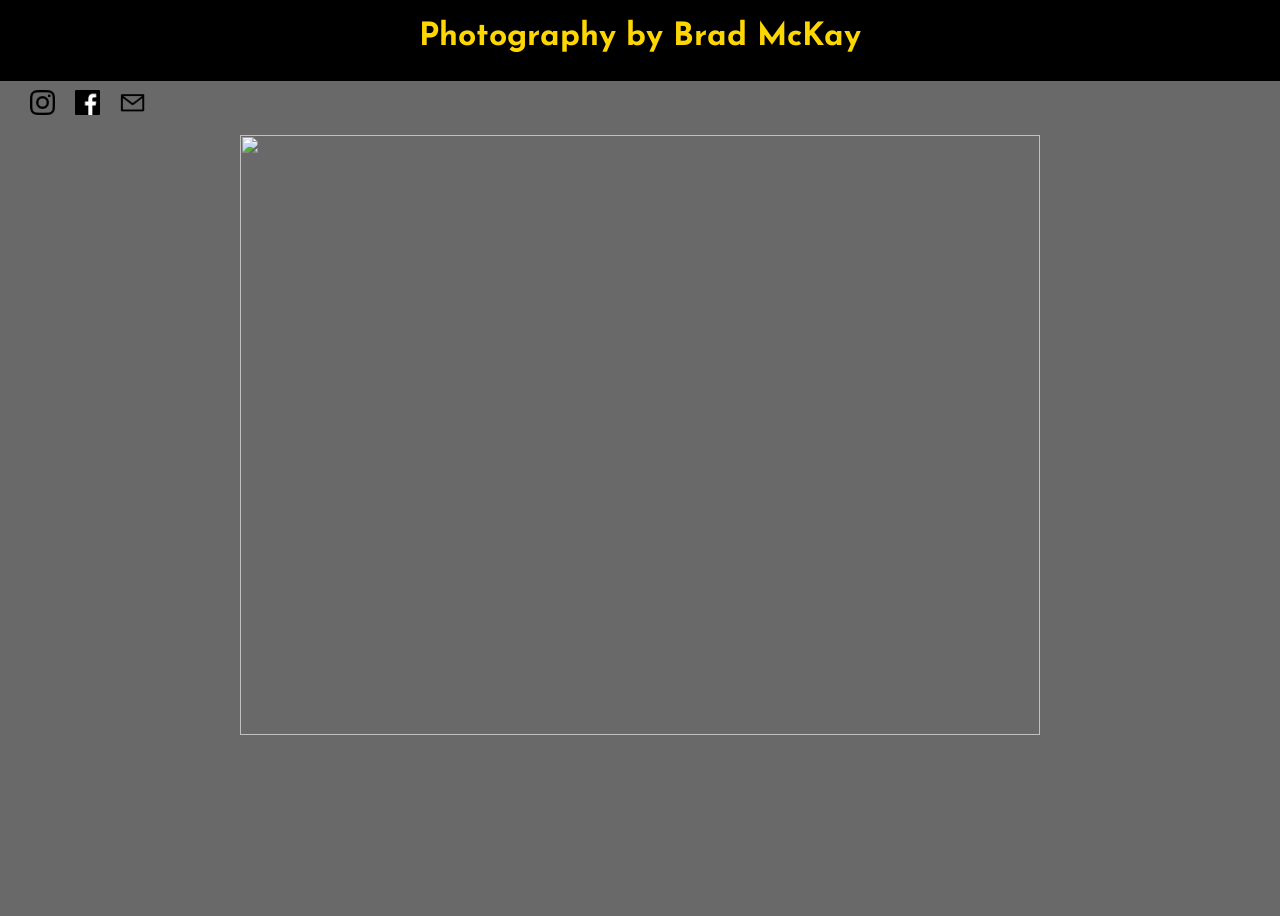
==== index.html @ 6a0fb0c9 "2" ====
<!doctype html>
<html>
  <head>
    <title>Photography by Brad McKay</title>
    <meta charset="UTF-8">
    <link href="https://fonts.googleapis.com/css2?family=Josefin+Sans&display=swap" rel="stylesheet">
    <link rel="stylesheet" href="/photo.css">
    <base target="_blank">
  </head>
  <body>
    <header>
      <h1><a href="http://bradmckay.ca">Photography by Brad McKay</a></h1>

    </header>
    <div class="subhead">
      <span class="social">
        
        <a href="https://instagram.com/bradmckayphoto"><img src="ig.png" class="socialIMG" title="@bradmckayphoto"></a>
        <a href="https://www.facebook.com/BradMcKayPhoto"><img src="fb.png" class="socialIMG" title="BradMcKayPhoto"></a>
        <a href="mailto:brad@bradmckay.ca"><img src="email.png" class="socialIMG email" title="brad@bradmckay.ca"></a>
      </span>
      
    </div>
    <article>
      <div class="photo-post">
        <a data-flickr-embed="true" href="https://www.flickr.com/photos/54425365@N00" title=""><img src="https://live.staticflickr.com/65535/53087974492_d97fafb255_c.jpg" width="800" height="600" alt=""/></a><script async src="//embedr.flickr.com/assets/client-code.js" charset="utf-8"></script>
    </div>
    </article>

  </body>
</html>
---- photo.css ----
body {
  background-color:dimgrey;
  height:100vh;
  width:100vw;

}

header {
  position:absolute;
  top:0;
  left:0;
  background-color:black;
  color:gold;
  width:100%;
  height:9%;
  font-family:'Josefin Sans';
  text-align:center;
}
.subhead{
  position:fixed;
  top:10%;
  left:0;
  display:inline-block;
  height:30px;
  font-family:'Josefin Sans';
  width:100%;
  overflow:hidden;
  color:black;
  background-color:dimgrey;
  
}
.socialIMG {
  width:25px;
  height:25px;
  padding-right:15px;
}
.socialIMG .email {
  width:30px;
  height:30px;
  
}
.social {
  top:2px;
  float:left;
  padding-left:30px;
  
}
a{
  color:gold;
  text-decoration:none;
}
a:visited{
  color:gold;
  text-decoration:none;
}
a:hover{
  color:orange;
  text-decoration:underline;
}


article {
  position:absolute;
  width:100%;
  top:15%;
  left:0;
  font-family:'Josefin Sans';
  text-align:center;
  
}

.photo-post {
  display:flex;
  text-align:center;
  justify-content:center;
}

.caption {
  display:flex;
  text-align:center;
  justify-content:center;
  font-family:'Josefin Sans';
}
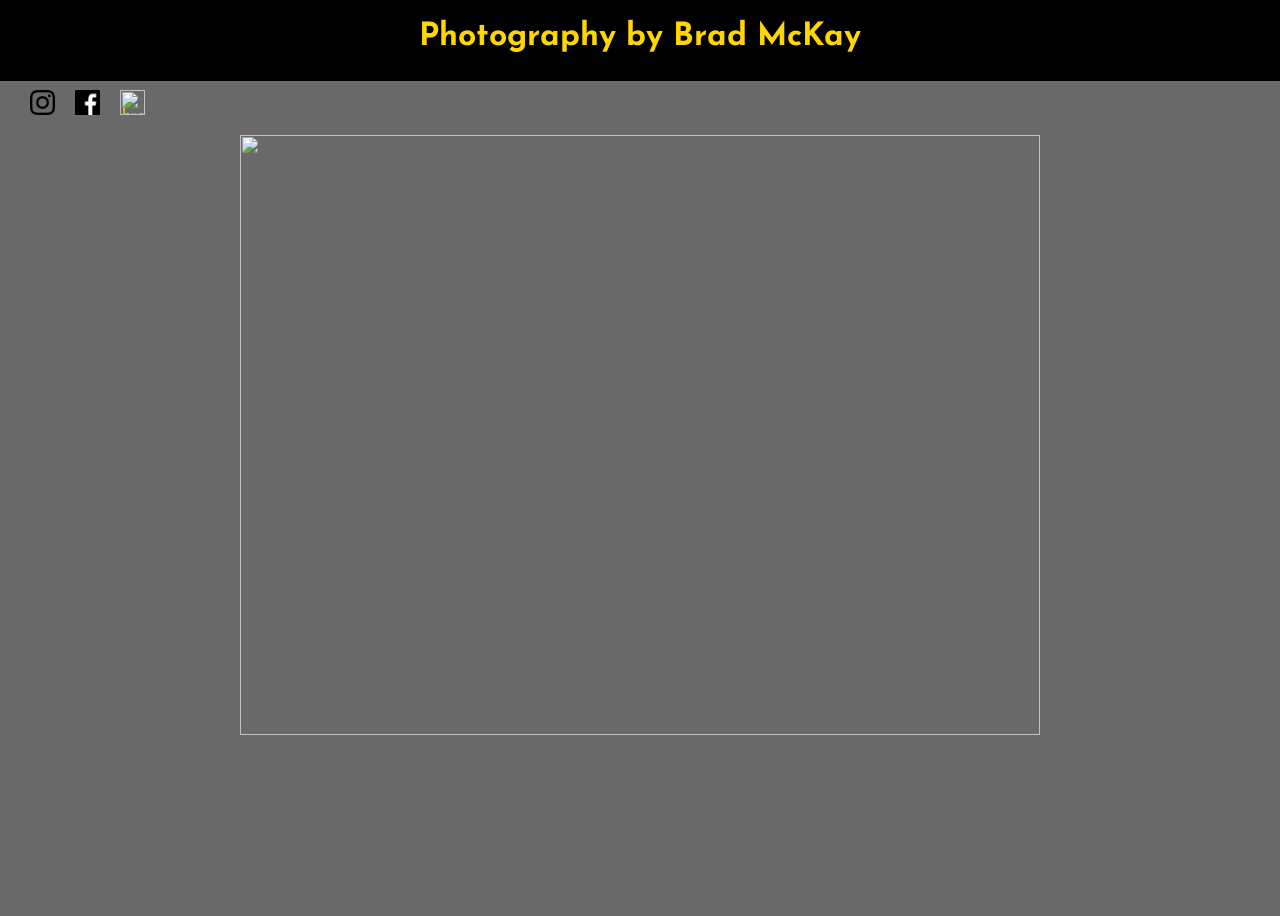
==== commit 66d9874d: "3" ====
--- a/index.html
+++ b/index.html
@@ -17,7 +17,7 @@
         
         <a href="https://instagram.com/bradmckayphoto"><img src="ig.png" class="socialIMG" title="@bradmckayphoto"></a>
         <a href="https://www.facebook.com/BradMcKayPhoto"><img src="fb.png" class="socialIMG" title="BradMcKayPhoto"></a>
-        <a href="mailto:brad@bradmckay.ca"><img src="email.png" class="socialIMG email" title="brad@bradmckay.ca"></a>
+        <a href="mailto:brad@bradmckay.ca"><img src="email.svg" class="socialIMG" title="brad@bradmckay.ca"></a>
       </span>
       
     </div>
--- a/photo.css
+++ b/photo.css
@@ -34,11 +34,7 @@
   height:25px;
   padding-right:15px;
 }
-.socialIMG .email {
-  width:30px;
-  height:30px;
-  
-}
+
 .social {
   top:2px;
   float:left;
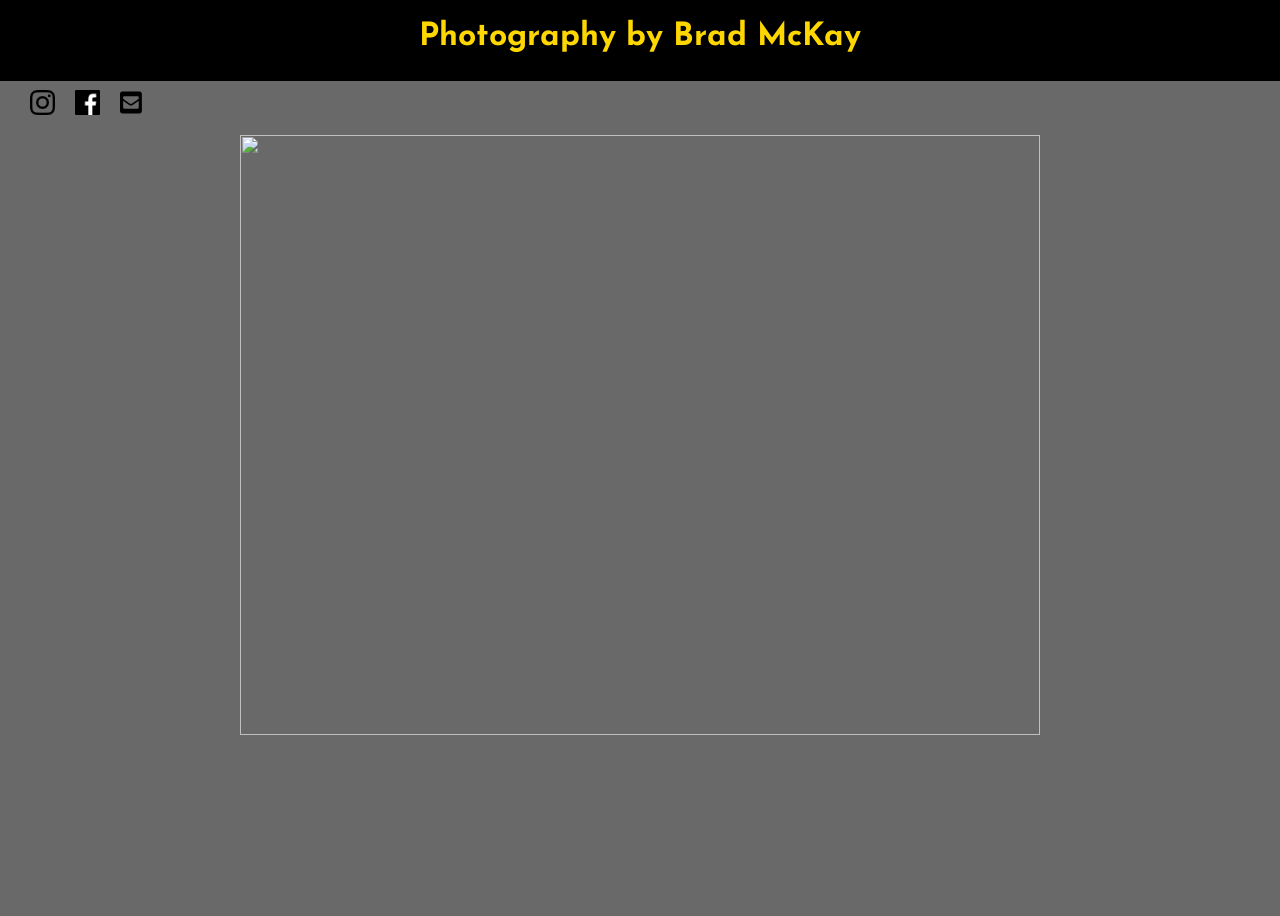
==== commit 7255910e: "Update index.html" ====
--- a/index.html
+++ b/index.html
@@ -17,7 +17,7 @@
         
         <a href="https://instagram.com/bradmckayphoto"><img src="ig.png" class="socialIMG" title="@bradmckayphoto"></a>
         <a href="https://www.facebook.com/BradMcKayPhoto"><img src="fb.png" class="socialIMG" title="BradMcKayPhoto"></a>
-        <a href="mailto:brad@bradmckay.ca"><img src="email.svg" class="socialIMG" title="brad@bradmckay.ca"></a>
+        <a href="mailto:brad@bradmckay.ca"><img src="envelope.svg" class="socialIMG" title="brad@bradmckay.ca"></a>
       </span>
       
     </div>
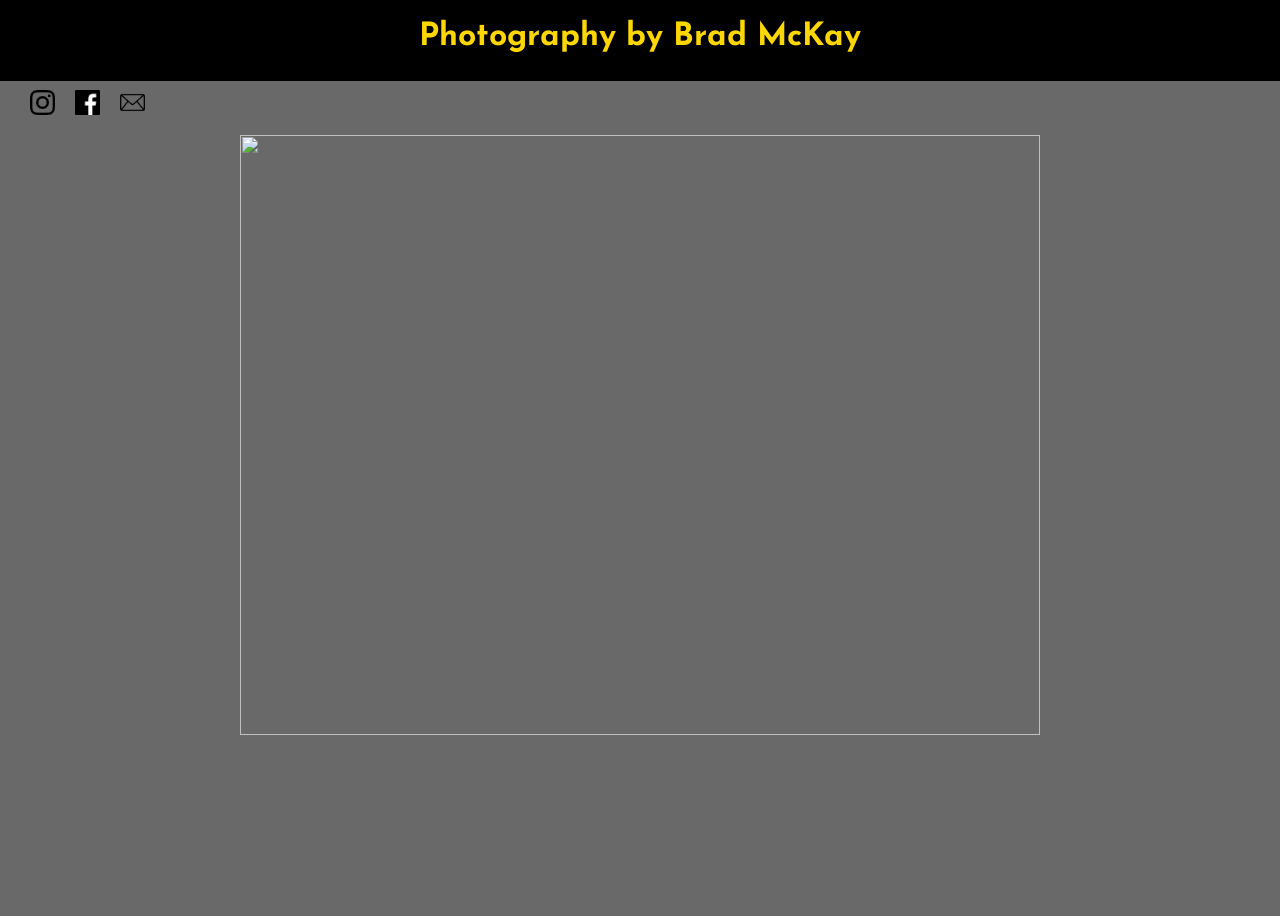
==== commit 3d82f25b: "3" ====
--- a/index.html
+++ b/index.html
@@ -17,7 +17,7 @@
         
         <a href="https://instagram.com/bradmckayphoto"><img src="ig.png" class="socialIMG" title="@bradmckayphoto"></a>
         <a href="https://www.facebook.com/BradMcKayPhoto"><img src="fb.png" class="socialIMG" title="BradMcKayPhoto"></a>
-        <a href="mailto:brad@bradmckay.ca"><img src="envelope.svg" class="socialIMG" title="brad@bradmckay.ca"></a>
+        <a href="mailto:brad@bradmckay.ca"><img src="email.png" class="socialIMG email" title="brad@bradmckay.ca"></a>
       </span>
       
     </div>
--- a/photo.css
+++ b/photo.css
@@ -34,13 +34,18 @@
   height:25px;
   padding-right:15px;
 }
-
+.socialIMG.email {
+  height:25px;
+  width:auto;
+  padding-right:15px;
+}
 .social {
   top:2px;
   float:left;
   padding-left:30px;
   
 }
+
 a{
   color:gold;
   text-decoration:none;
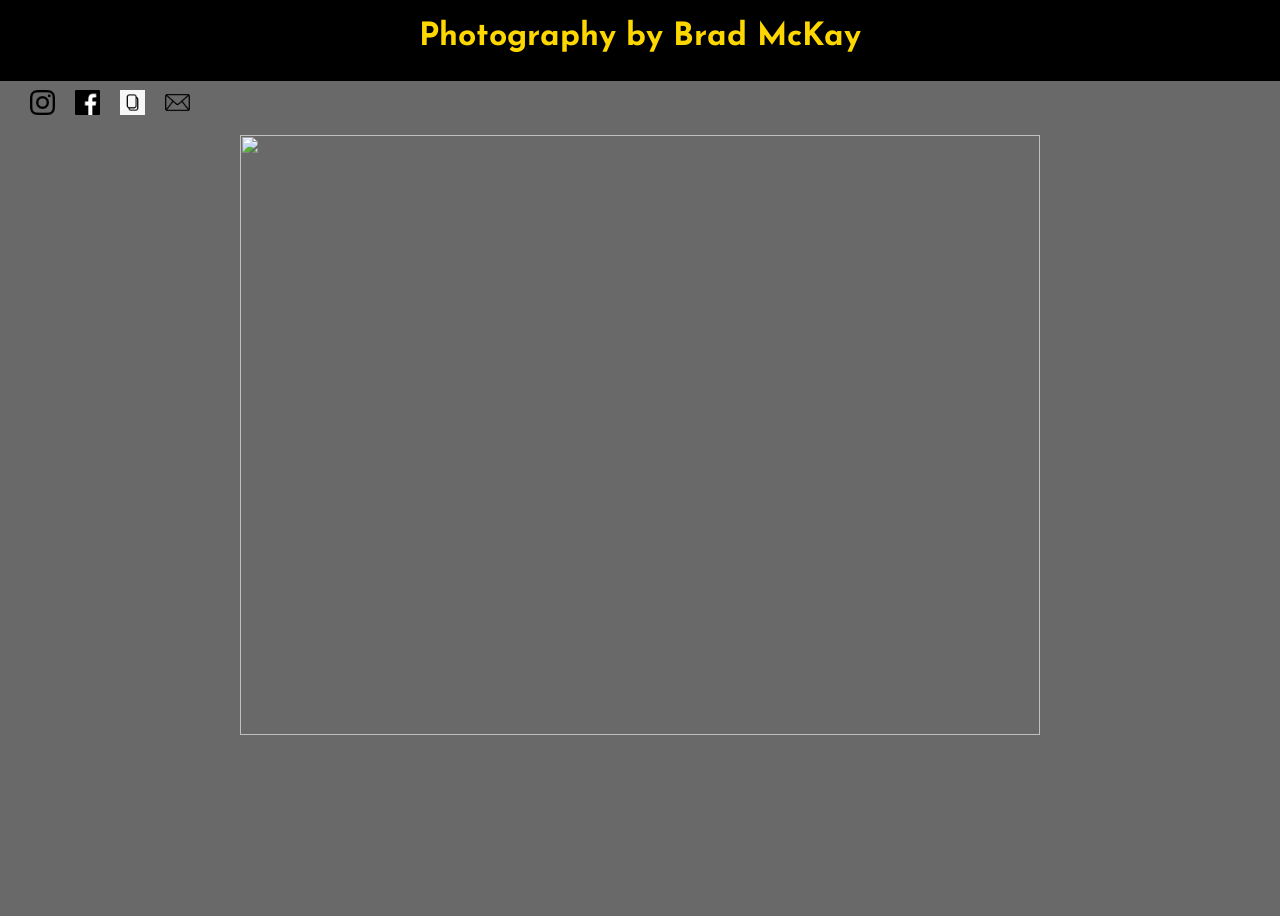
==== commit 9eb36446: "2" ====
--- a/index.html
+++ b/index.html
@@ -17,6 +17,7 @@
         
         <a href="https://instagram.com/bradmckayphoto"><img src="ig.png" class="socialIMG" title="@bradmckayphoto"></a>
         <a href="https://www.facebook.com/BradMcKayPhoto"><img src="fb.png" class="socialIMG" title="BradMcKayPhoto"></a>
+        <a href="https://portraitmode.io/profile/bradmckayphoto/"><img src="portraitmode.png" class="socialIMG"></a>
         <a href="mailto:brad@bradmckay.ca"><img src="email.png" class="socialIMG email" title="brad@bradmckay.ca"></a>
       </span>
       
--- a/photo.css
+++ b/photo.css
@@ -2,7 +2,7 @@
   background-color:dimgrey;
   height:100vh;
   width:100vw;
-
+  overflow:hidden;
 }
 
 header {
@@ -15,6 +15,7 @@
   height:9%;
   font-family:'Josefin Sans';
   text-align:center;
+  overflow:hidden;
 }
 .subhead{
   position:fixed;
@@ -23,9 +24,9 @@
   display:inline-block;
   height:30px;
   font-family:'Josefin Sans';
-  width:100%;
+  width:95%;
   overflow:hidden;
-  color:black;
+  color:rgb(248, 206, 206);
   background-color:dimgrey;
   
 }
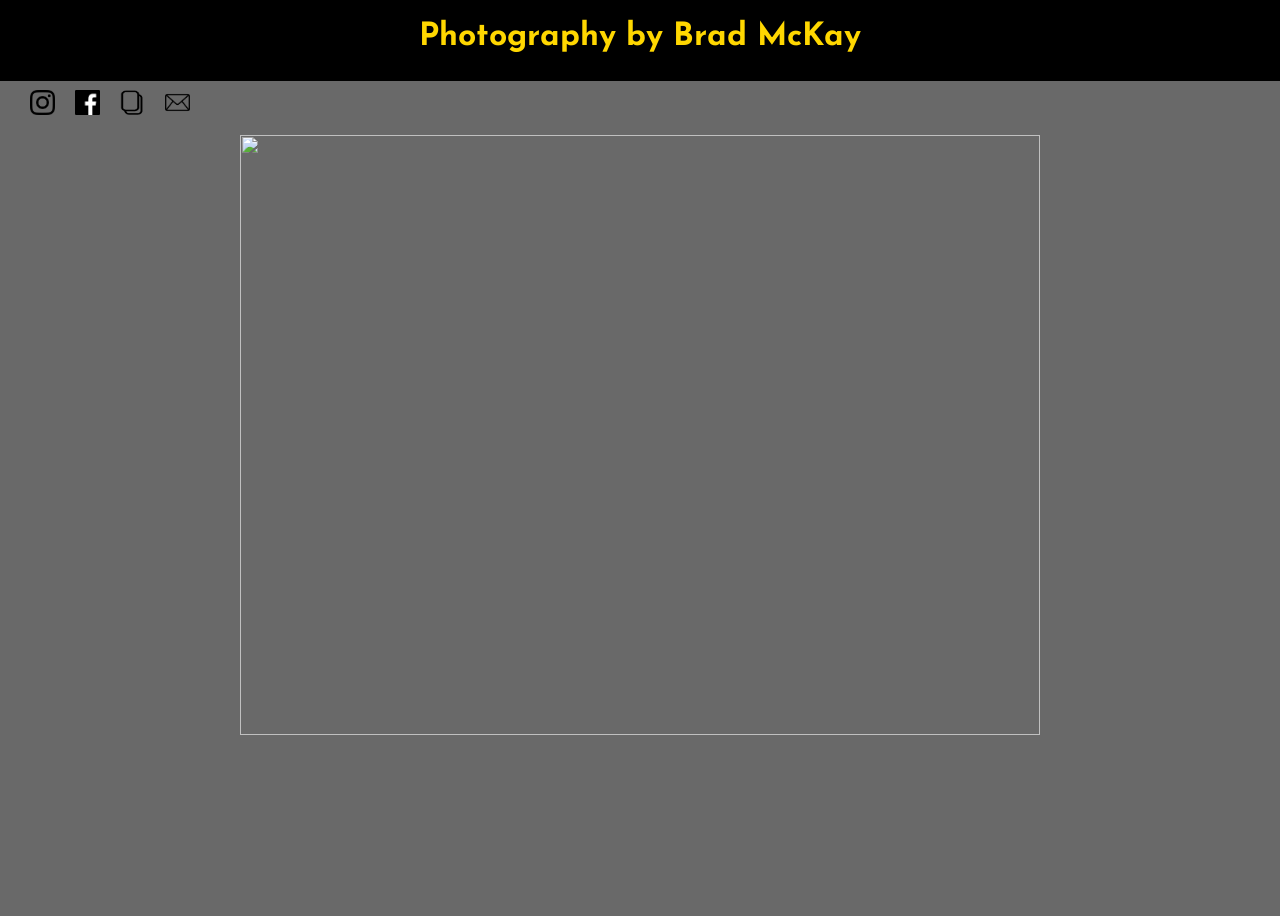
==== commit 3416620c: "Update index.html" ====
--- a/index.html
+++ b/index.html
@@ -17,7 +17,7 @@
         
         <a href="https://instagram.com/bradmckayphoto"><img src="ig.png" class="socialIMG" title="@bradmckayphoto"></a>
         <a href="https://www.facebook.com/BradMcKayPhoto"><img src="fb.png" class="socialIMG" title="BradMcKayPhoto"></a>
-        <a href="https://portraitmode.io/profile/bradmckayphoto/"><img src="portraitmode.png" class="socialIMG"></a>
+        <a href="https://portraitmode.io/profile/bradmckayphoto/"><img src="pm.png" class="socialIMG"></a>
         <a href="mailto:brad@bradmckay.ca"><img src="email.png" class="socialIMG email" title="brad@bradmckay.ca"></a>
       </span>
       
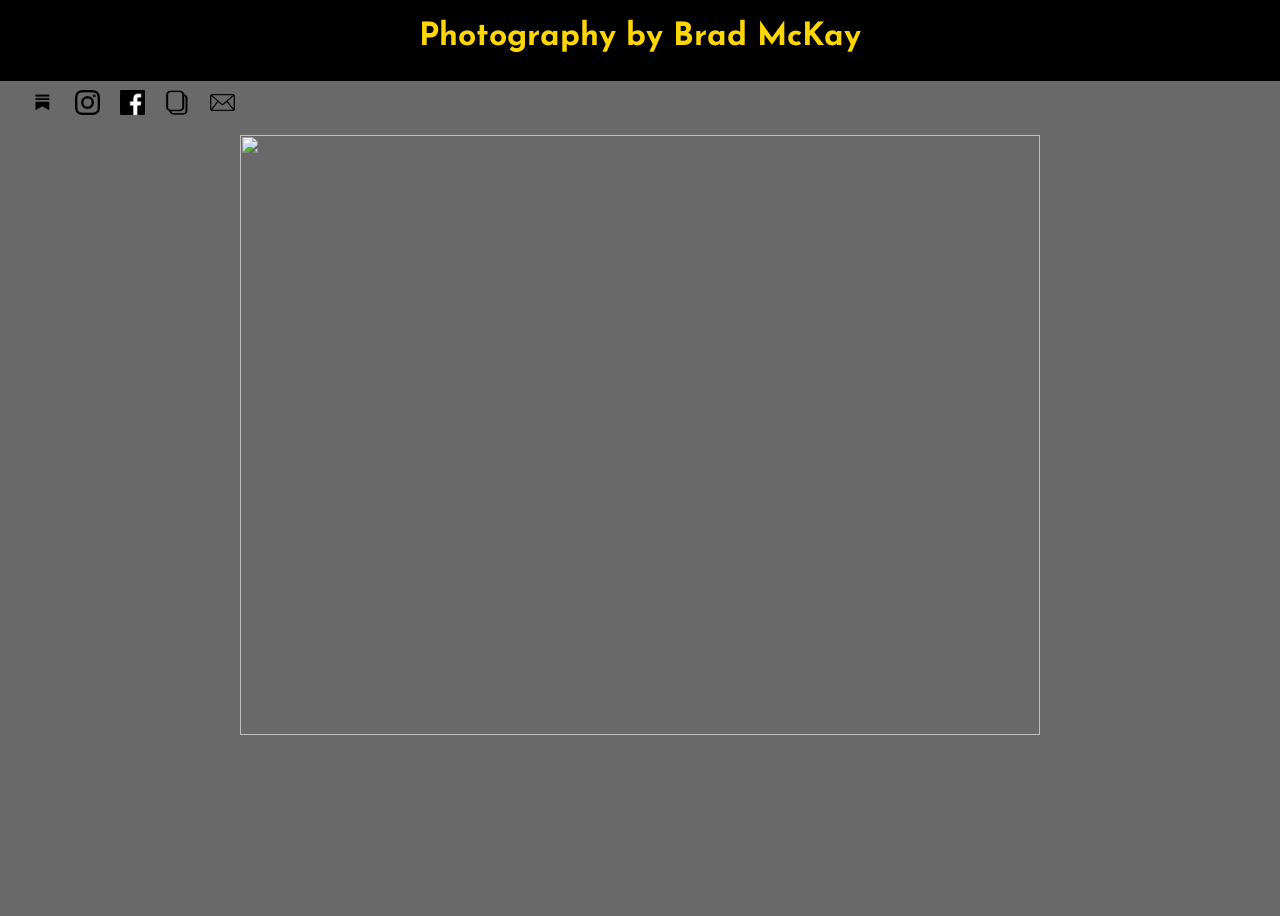
==== commit 9da25274: "2" ====
--- a/index.html
+++ b/index.html
@@ -15,10 +15,11 @@
     <div class="subhead">
       <span class="social">
         
-        <a href="https://instagram.com/bradmckayphoto"><img src="ig.png" class="socialIMG" title="@bradmckayphoto"></a>
-        <a href="https://www.facebook.com/BradMcKayPhoto"><img src="fb.png" class="socialIMG" title="BradMcKayPhoto"></a>
-        <a href="https://portraitmode.io/profile/bradmckayphoto/"><img src="pm.png" class="socialIMG"></a>
-        <a href="mailto:brad@bradmckay.ca"><img src="email.png" class="socialIMG email" title="brad@bradmckay.ca"></a>
+        <a href="https://bradmckayphoto.substack.com/"><img src="sub.png" class="socialIMG" title="Substack Blog"></a>
+        <a href="https://instagram.com/bradmckayphoto"><img src="ig.png" class="socialIMG" title="Instagram: @bradmckayphoto"></a>
+        <a href="https://www.facebook.com/BradMcKayPhoto"><img src="fb.png" class="socialIMG" title="Facebook: BradMcKayPhoto"></a>
+        <a href="https://portraitmode.io/profile/bradmckayphoto/"><img src="pm.png" class="socialIMG" title="Portrait Mode: bradmckayphoto"></a>
+        <a href="mailto:brad@bradmckay.ca"><img src="email.png" class="socialIMG email" title="Email Brad: brad@bradmckay.ca"></a>
       </span>
       
     </div>
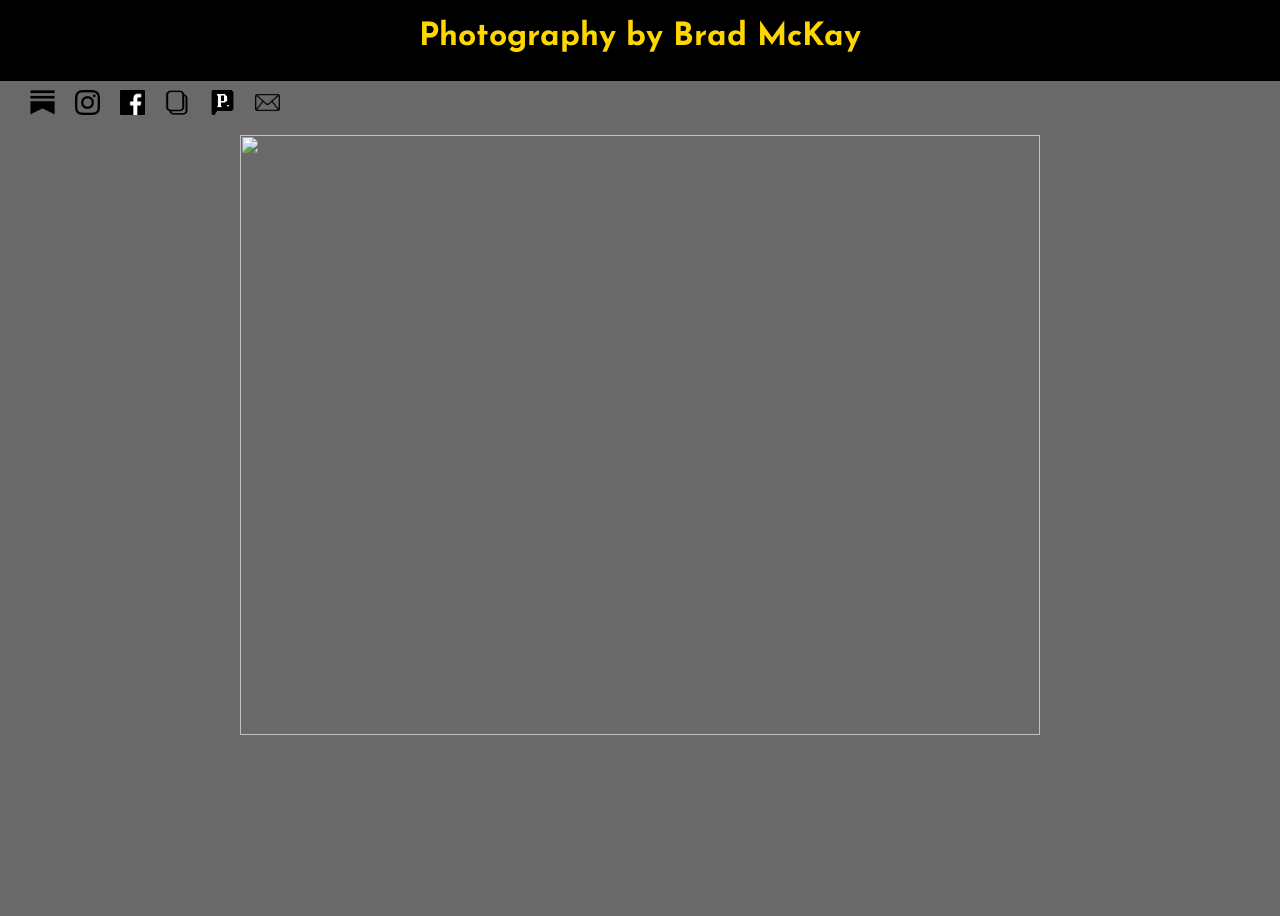
==== commit 6fca66b8: "2 files" ====
--- a/index.html
+++ b/index.html
@@ -19,6 +19,7 @@
         <a href="https://instagram.com/bradmckayphoto"><img src="ig.png" class="socialIMG" title="Instagram: @bradmckayphoto"></a>
         <a href="https://www.facebook.com/BradMcKayPhoto"><img src="fb.png" class="socialIMG" title="Facebook: BradMcKayPhoto"></a>
         <a href="https://portraitmode.io/profile/bradmckayphoto/"><img src="pm.png" class="socialIMG" title="Portrait Mode: bradmckayphoto"></a>
+        <a href="https://post.news/@/bradmckayphoto"><img src="post.png" class="socialIMG" title="Post.news: bradmckyphoto"></a>
         <a href="mailto:brad@bradmckay.ca"><img src="email.png" class="socialIMG email" title="Email Brad: brad@bradmckay.ca"></a>
       </span>
       
